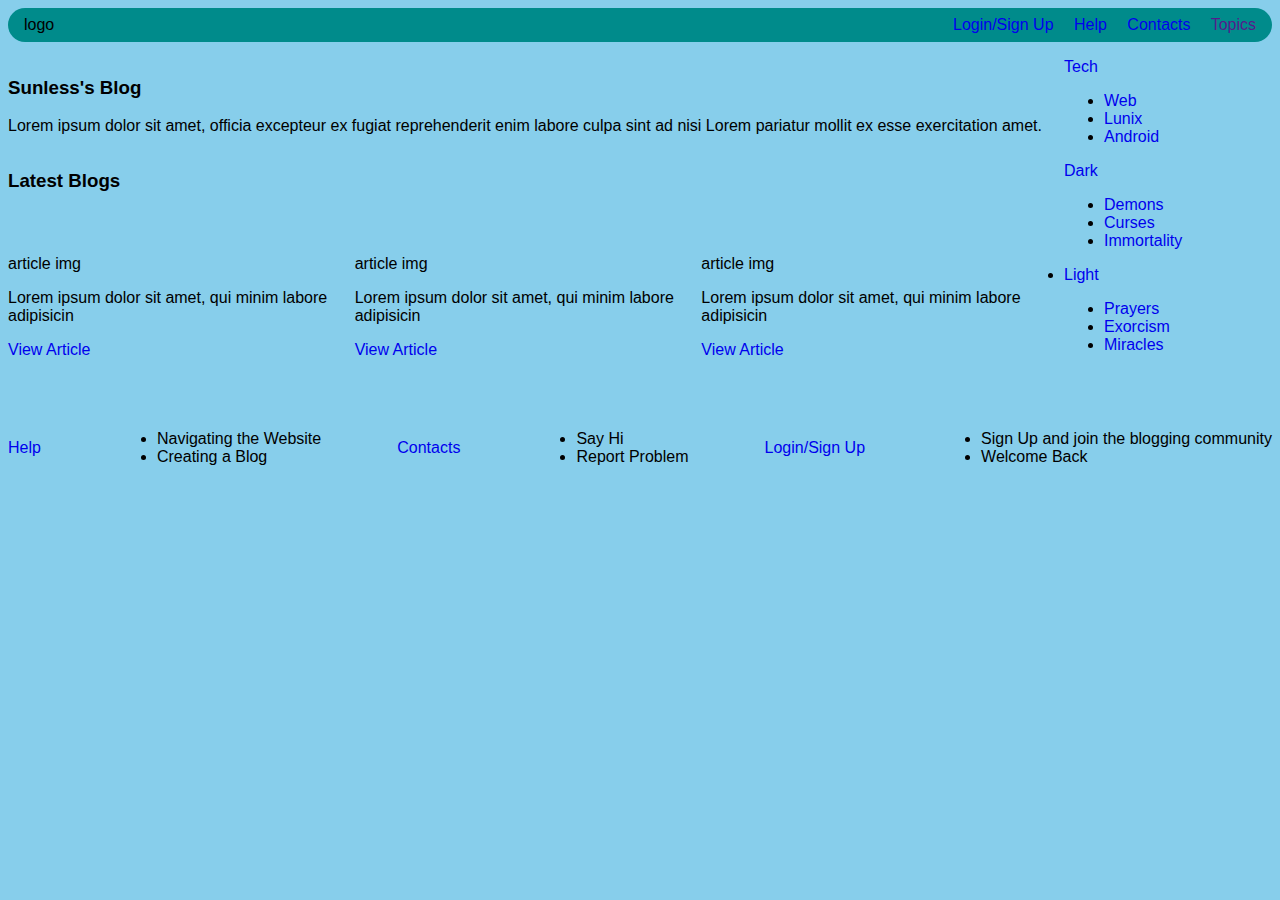
==== index.html @ a0927fba "positioning with css" ====
<!doctype html>
<html lang="en">
  <head>
    <title>Sunless</title>
    <meta charset="UTF-8" />
    <meta name="viewport" content="width=device-width, initial-scale=1" />
    <link href="style.css" rel="stylesheet" />
    <script async src="scripts.js"></script>
  </head>

  <body>
    <header>
      <div>logo</div>
      <nav>
        <a href="pages/essential/login/login.html">Login/Sign Up</a>
        <a href="pages/essential/basic/basic.html">Help</a>
        <a href="pages/essential/contacts/contacts.html">Contacts</a>
        <a href="">Topics</a>
      </nav>
    </header>

    <main>
      <section class="intro">
        <h3>Sunless's Blog</h3>
        <!-- large logo -->
        <div></div>
        <p>
        Lorem ipsum dolor sit amet, officia excepteur ex fugiat reprehenderit
        enim labore culpa sint ad nisi Lorem pariatur mollit ex esse
        exercitation amet.
        </p>
      </section>

      <section class="featured-blogs">
        <h3>Latest Blogs</h3>
        <article class="web">
          <div>article img</div>
          <p>Lorem ipsum dolor sit amet, qui minim labore adipisicin</p>
          <a href="pages/tech/web/web.html">View Article</a>
        </article>

        <article class="curses">
          <div>article img</div>
          <p>Lorem ipsum dolor sit amet, qui minim labore adipisicin</p>
          <a href="pages/dark/curses/curses.html">View Article</a>
        </article>

        <article class="miracles">
          <div>article img</div>
          <p>Lorem ipsum dolor sit amet, qui minim labore adipisicin</p>
          <a href="pages/light/miracles/miracles.html">View Article</a>
        </article>
      </section>
    </main>

    <!-- Table of Contents -->
    <aside>
      <a href="pages/tech/tech.html">Tech</a>
      <ul class="tech-menu">
        <li><a href="pages/tech/web/web.html">Web</a></li>
        <li><a href="pages/tech/lunix/lunix.html">Lunix</a></li>
        <li><a href="pages/tech/android/android.html">Android</a></li>
      </ul>
      <a href="pages/dark/dark.html">Dark</a></li>   
      <ul class="dark-menu">
        <li><a href="pages/tech/demons/demons.html">Demons</a></li>
        <li><a href="pages/tech/curses/curses.html">Curses</a></li>
        <li><a href="pages/tech/immortality/immortality.html">Immortality</a></li>
      </ul>
      <li><a href="pages/light/light.html">Light</a></li>
      <ul class="light-menu">
        <li><a href="pages/tech/prayers/prayers.html">Prayers</a></li>
        <li><a href="pages/tech/exorcism/exorcism.html">Exorcism</a></li>
        <li><a href="pages/tech/miracles/miracles.html">Miracles</a></li>
      </ul>
    </aside>

    <footer>
      <a href="pages/essential/basic/basic.html">Help</a>
      <ul class="help-menu">
        <li>Navigating the Website</li>
        <li>Creating a Blog</li>
      </ul>
      <a href="pages/essential/contacts/contacts.html">Contacts</a>
      <ul class="contacts-menu">
        <li>Say Hi</li>
        <li>Report Problem</li>
      </ul>
      <a href="pages/essential/login/login.html">Login/Sign Up</a>
      <ul class="login-menu">
        <li>Sign Up and join the blogging community</li>
        <li>Welcome Back</li>
      </ul>
    </footer>
  </body>
</html>
---- style.css ----
:root {
  --bg-color: skyblue;
  --sec-bg-color: darkcyan;
}

* {
  box-sizing: border-box;
  font-family: Arial, Helvetica, sans-serif;
  text-decoration: none;
}

/* body */
body {
  background-color: var(--bg-color);
  display: grid;
  grid-template-columns: 5fr 1fr;
  grid-template-rows: 0.5fr 5fr 0.5fr;
  gap: 1rem;
}

/* header */
header {
  background-color: var(--sec-bg-color);
  grid-area: 1 / 1 / 1 / -1;
  display: flex;
  align-items: center;
  justify-content: space-between;
  border-radius: 20px;
}

header div {
  margin-left: 1rem;
}

nav a {
  margin-right: 1rem;
}

/* main */
main {
  grid-area: 2 / 1 / 2 / 2;
}

.featured-blogs {
  display: grid;
  grid-template-columns: 1fr 1fr 1fr;
  grid-template-rows: 1fr 1fr;
}

.featured-blogs h3 {
  grid-area: 1 / 1 / 1 / -1;
}

.featured-blogs .web {
  grid-area: 2 / 1 / 2 / 2;
}

.featured-blogs .curses {
  grid-area: 2 / 2 / 2 / 3;
}

.featured-blogs .miracles {
  grid-area: 2 / 3 / 2 / -1;
}
/* aside */
aside {
  grid-area: 2 / 2 / 2 / -1;
}

/* footer */
footer {
  grid-area: 3 / 1 / 3 / -1;
  bottom: 0;
  left: 0;
  display: flex;
  align-items: center;
  justify-content: space-between;
}
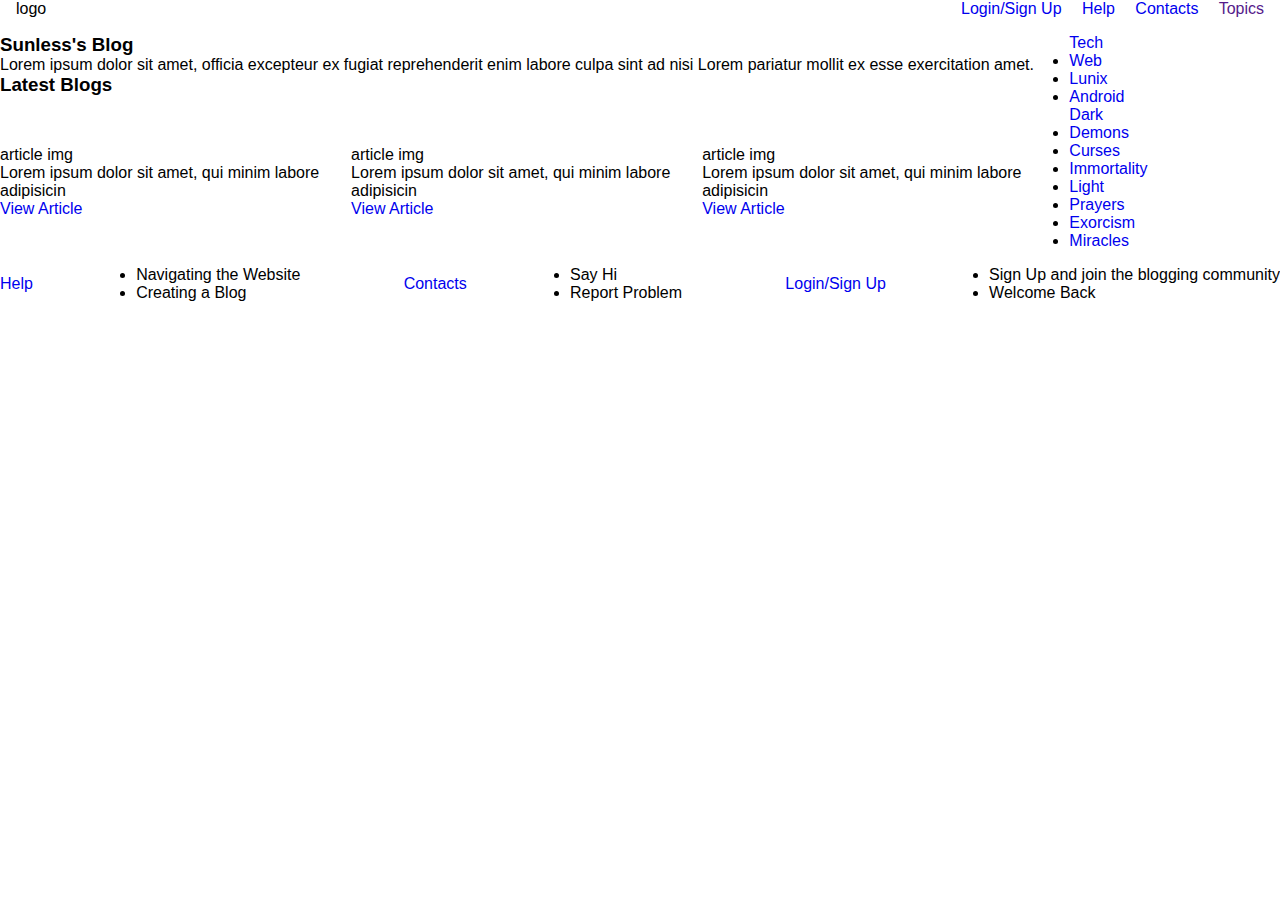
==== commit 32879643: "better organization with less folders" ====
--- a/index.html
+++ b/index.html
@@ -4,8 +4,8 @@
     <title>Sunless</title>
     <meta charset="UTF-8" />
     <meta name="viewport" content="width=device-width, initial-scale=1" />
-    <link href="style.css" rel="stylesheet" />
-    <script async src="scripts.js"></script>
+    <link href="styles/index.css" rel="stylesheet" />
+    <script async src="scripts/index.js"></script>
   </head>
 
   <body>
--- a/styles/index.css
+++ b/styles/index.css
@@ -0,0 +1,80 @@
+/*
+:root {
+  --bg-color: gray;
+  --sec-bg-color: darkgray;
+}
+*/
+
+* {
+  margin: 0;
+  padding: 0;
+  box-sizing: border-box;
+  font-family: Arial, Helvetica, sans-serif;
+  text-decoration: none;
+}
+
+/* body */
+body {
+  display: grid;
+  grid-template-columns: 5fr 1fr;
+  grid-template-rows: 0.5fr 5fr 0.5fr;
+  gap: 1rem;
+}
+
+/* header */
+header {
+  grid-area: 1 / 1 / 1 / -1;
+  display: flex;
+  align-items: center;
+  justify-content: space-between;
+  border-radius: 20px;
+}
+
+header div {
+  margin-left: 1rem;
+}
+
+nav a {
+  margin-right: 1rem;
+}
+
+/* main */
+main {
+  grid-area: 2 / 1 / 2 / 2;
+}
+
+.featured-blogs {
+  display: grid;
+  grid-template-columns: 1fr 1fr 1fr;
+  grid-template-rows: 1fr 1fr;
+}
+
+.featured-blogs h3 {
+  grid-area: 1 / 1 / 1 / -1;
+}
+
+.featured-blogs .web {
+  grid-area: 2 / 1 / 2 / 2;
+}
+
+.featured-blogs .curses {
+  grid-area: 2 / 2 / 2 / 3;
+}
+
+.featured-blogs .miracles {
+  grid-area: 2 / 3 / 2 / -1;
+}
+/* aside */
+aside {
+  grid-area: 2 / 2 / 2 / -1;
+}
+
+/* footer */
+footer {
+  grid-area: 3 / 1 / 3 / -1;
+  bottom: 0;
+  left: 0;
+  display: flex;
+  align-items: center;
+  justify-content: space-between;
+}
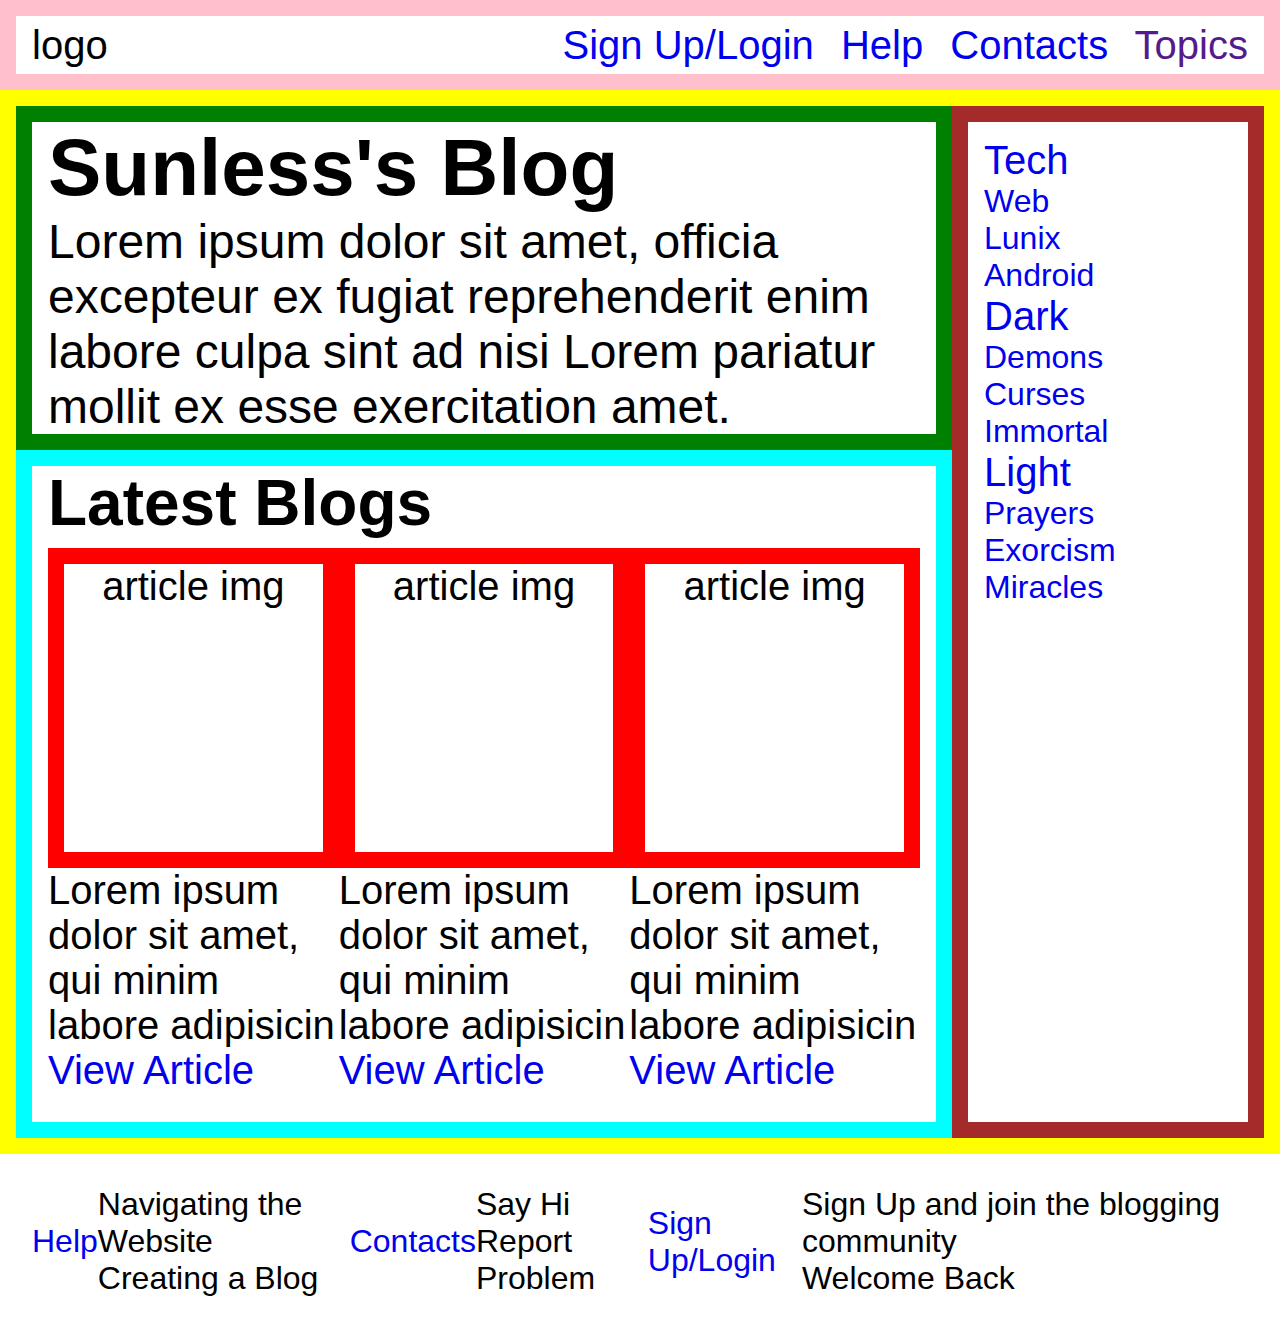
==== commit 80d5fb4d: "polished the grid layout of index, looks good if i do say so myself" ====
--- a/index.html
+++ b/index.html
@@ -12,7 +12,7 @@
     <header>
       <div>logo</div>
       <nav>
-        <a href="pages/essential/login/login.html">Login/Sign Up</a>
+        <a href="pages/essential/login/login.html">Sign Up/Login</a>
         <a href="pages/essential/basic/basic.html">Help</a>
         <a href="pages/essential/contacts/contacts.html">Contacts</a>
         <a href="">Topics</a>
@@ -22,8 +22,6 @@
     <main>
       <section class="intro">
         <h3>Sunless's Blog</h3>
-        <!-- large logo -->
-        <div></div>
         <p>
         Lorem ipsum dolor sit amet, officia excepteur ex fugiat reprehenderit
         enim labore culpa sint ad nisi Lorem pariatur mollit ex esse
@@ -51,29 +49,29 @@
           <a href="pages/light/miracles/miracles.html">View Article</a>
         </article>
       </section>
+
+      <!-- Table of Contents -->
+      <aside>
+        <a href="pages/tech/tech.html">Tech</a>
+        <ul class="tech-menu">
+          <li><a href="pages/tech/web/web.html">Web</a></li>
+          <li><a href="pages/tech/lunix/lunix.html">Lunix</a></li>
+          <li><a href="pages/tech/android/android.html">Android</a></li>
+        </ul>
+        <a href="pages/dark/dark.html">Dark</a></li>   
+        <ul class="dark-menu">
+          <li><a href="pages/tech/demons/demons.html">Demons</a></li>
+          <li><a href="pages/tech/curses/curses.html">Curses</a></li>
+          <li><a href="pages/tech/immortality/immortality.html">Immortal</a></li>
+        </ul>
+        <a href="pages/light/light.html">Light</a>
+        <ul class="light-menu">
+          <li><a href="pages/tech/prayers/prayers.html">Prayers</a></li>
+          <li><a href="pages/tech/exorcism/exorcism.html">Exorcism</a></li>
+          <li><a href="pages/tech/miracles/miracles.html">Miracles</a></li>
+        </ul>
+      </aside>
     </main>
-
-    <!-- Table of Contents -->
-    <aside>
-      <a href="pages/tech/tech.html">Tech</a>
-      <ul class="tech-menu">
-        <li><a href="pages/tech/web/web.html">Web</a></li>
-        <li><a href="pages/tech/lunix/lunix.html">Lunix</a></li>
-        <li><a href="pages/tech/android/android.html">Android</a></li>
-      </ul>
-      <a href="pages/dark/dark.html">Dark</a></li>   
-      <ul class="dark-menu">
-        <li><a href="pages/tech/demons/demons.html">Demons</a></li>
-        <li><a href="pages/tech/curses/curses.html">Curses</a></li>
-        <li><a href="pages/tech/immortality/immortality.html">Immortality</a></li>
-      </ul>
-      <li><a href="pages/light/light.html">Light</a></li>
-      <ul class="light-menu">
-        <li><a href="pages/tech/prayers/prayers.html">Prayers</a></li>
-        <li><a href="pages/tech/exorcism/exorcism.html">Exorcism</a></li>
-        <li><a href="pages/tech/miracles/miracles.html">Miracles</a></li>
-      </ul>
-    </aside>
 
     <footer>
       <a href="pages/essential/basic/basic.html">Help</a>
@@ -86,7 +84,7 @@
         <li>Say Hi</li>
         <li>Report Problem</li>
       </ul>
-      <a href="pages/essential/login/login.html">Login/Sign Up</a>
+      <a href="pages/essential/login/login.html">Sign Up/Login</a>
       <ul class="login-menu">
         <li>Sign Up and join the blogging community</li>
         <li>Welcome Back</li>
--- a/styles/index.css
+++ b/styles/index.css
@@ -8,30 +8,23 @@
 * {
   margin: 0;
   padding: 0;
+  text-decoration: none;
+  list-style: none;
   box-sizing: border-box;
-  font-family: Arial, Helvetica, sans-serif;
-  text-decoration: none;
-}
-
-/* body */
-body {
-  display: grid;
-  grid-template-columns: 5fr 1fr;
-  grid-template-rows: 0.5fr 5fr 0.5fr;
-  gap: 1rem;
+  font-family: Helvetica, Arial, sans-serif;
 }
 
 /* header */
 header {
-  grid-area: 1 / 1 / 1 / -1;
+  height: 10vh;
   display: flex;
   align-items: center;
   justify-content: space-between;
-  border-radius: 20px;
-}
-
-header div {
-  margin-left: 1rem;
+  font-size: 2.5rem;
+  border: 1rem solid pink;
+  div {
+    margin-left: 1rem;
+  }
 }
 
 nav a {
@@ -40,41 +33,80 @@
 
 /* main */
 main {
-  grid-area: 2 / 1 / 2 / 2;
+  display: grid;
+  grid-template-columns: 3fr 1fr;
+  grid-template-rows: 1fr 2fr;
+  border: 1rem solid yellow;
+}
+/* intro */
+.intro {
+  border: 1rem solid green;
+  width: 100%;
+  padding: 0 1rem;
+
+  h3 {
+    font-size: 5rem;
+  }
+
+  p {
+    font-size: 3rem;
+    clear: left;
+  }
 }
 
+/* blogs */
 .featured-blogs {
+  order: 2;
+  padding: 0 1rem;
   display: grid;
   grid-template-columns: 1fr 1fr 1fr;
-  grid-template-rows: 1fr 1fr;
+  grid-template-rows: 1fr 7fr;
+  border: 1rem solid cyan;
+
+  div {
+    height: 20rem;
+    text-align: center;
+    border: 1rem solid red;
+  }
+
+  h3 {
+    font-size: 4rem;
+    grid-area: 1 / 1 / 1 / -1;
+  }
+  .web {
+    grid-area: 2 / 1 / 2 / 2;
+    font-size: 2.5rem;
+  }
+  .curses {
+    grid-area: 2 / 2 / 2 / 3;
+    font-size: 2.5rem;
+  }
+  .miracles {
+    grid-area: 2 / 3 / 2 / -1;
+    font-size: 2.5rem;
+  }
 }
 
-.featured-blogs h3 {
-  grid-area: 1 / 1 / 1 / -1;
-}
-
-.featured-blogs .web {
-  grid-area: 2 / 1 / 2 / 2;
-}
-
-.featured-blogs .curses {
-  grid-area: 2 / 2 / 2 / 3;
-}
-
-.featured-blogs .miracles {
-  grid-area: 2 / 3 / 2 / -1;
-}
 /* aside */
 aside {
-  grid-area: 2 / 2 / 2 / -1;
+  order: 1;
+  grid-area: 1 / 2 / -1 / -1;
+  font-size: 2.5rem;
+  border: 1rem solid brown;
+  width: 100%;
+  padding: 1rem;
+
+  li {
+    font-size: 2rem;
+  }
 }
 
 /* footer */
 footer {
-  grid-area: 3 / 1 / 3 / -1;
-  bottom: 0;
-  left: 0;
   display: flex;
   align-items: center;
   justify-content: space-between;
+  font-size: 2rem;
+  padding: 1rem;
+  border: 1rem solid white;
 }
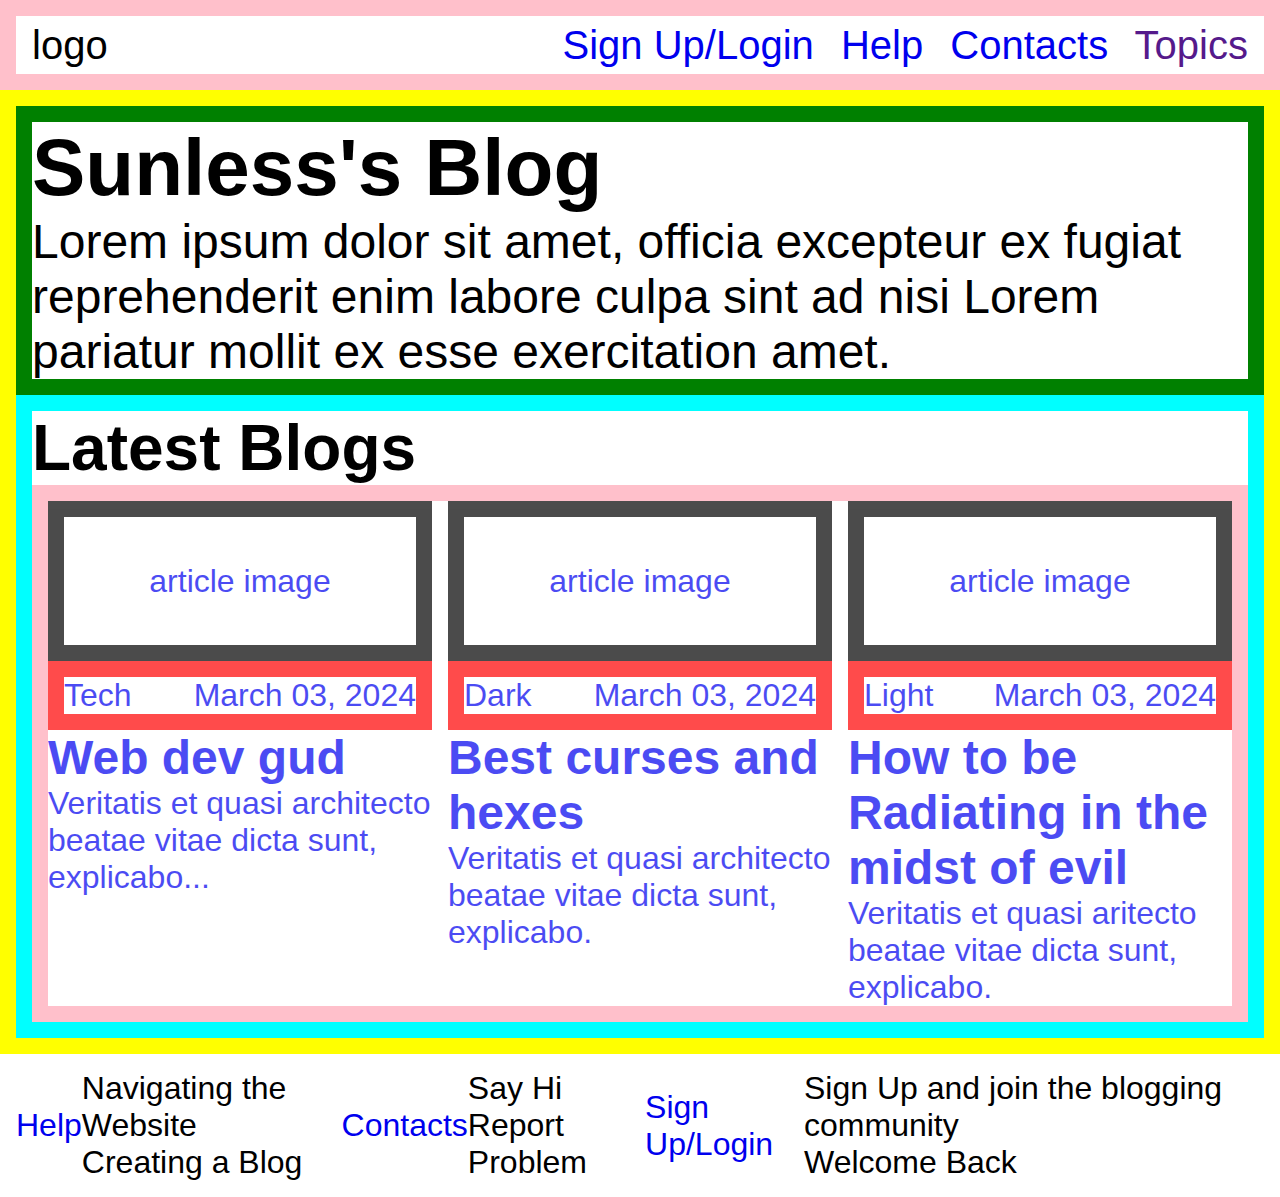
==== commit 50aa47b3: "improved html semantics and added more comments" ====
--- a/index.html
+++ b/index.html
@@ -4,11 +4,17 @@
     <title>Sunless</title>
     <meta charset="UTF-8" />
     <meta name="viewport" content="width=device-width, initial-scale=1" />
-    <link href="styles/index.css" rel="stylesheet" />
+
+    <!-- styles -->
+    <link href="styles/style.css" rel="stylesheet" />
+
+    <!-- scripts -->
     <script async src="scripts/index.js"></script>
   </head>
 
   <body>
+
+    <!-- Navbar -->
     <header>
       <div>logo</div>
       <nav>
@@ -20,52 +26,132 @@
     </header>
 
     <main>
+
+      <!-- introduction to the website -->
       <section class="intro">
-        <h3>Sunless's Blog</h3>
+        <h2>Sunless's Blog</h2>
         <p>
-        Lorem ipsum dolor sit amet, officia excepteur ex fugiat reprehenderit
-        enim labore culpa sint ad nisi Lorem pariatur mollit ex esse
-        exercitation amet.
+          Lorem ipsum dolor sit amet, officia excepteur ex fugiat reprehenderit
+          enim labore culpa sint ad nisi Lorem pariatur mollit ex esse
+          exercitation amet.
         </p>
       </section>
 
+      <!-- featured blogs section -->
       <section class="featured-blogs">
-        <h3>Latest Blogs</h3>
-        <article class="web">
-          <div>article img</div>
-          <p>Lorem ipsum dolor sit amet, qui minim labore adipisicin</p>
-          <a href="pages/tech/web/web.html">View Article</a>
-        </article>
+        <h2>Latest Blogs</h2>
 
-        <article class="curses">
-          <div>article img</div>
-          <p>Lorem ipsum dolor sit amet, qui minim labore adipisicin</p>
-          <a href="pages/dark/curses/curses.html">View Article</a>
-        </article>
+          <!-- blogs container -->
+          <ul class="blog-container">
 
-        <article class="miracles">
-          <div>article img</div>
-          <p>Lorem ipsum dolor sit amet, qui minim labore adipisicin</p>
-          <a href="pages/light/miracles/miracles.html">View Article</a>
-        </article>
+            <!-- blog -->
+            <li>
+              <a href="pages/tech/web/web.html">
+
+                <!-- blog img -->
+                <figure>
+                  <div class="img">article image</div>
+                </figure>
+
+                <article>
+
+                  <!-- blog meta -->
+                  <div>
+                    <p>Tech</p>
+                    <time datetime="2024-03-03">March 03, 2024</time>
+                  </div>
+
+                  <!-- blog content -->
+                  <h3>Web dev gud</h3>
+                  <p class="blog-content">
+                    Veritatis et quasi architecto beatae vitae dicta sunt, explicabo...
+                  </p>
+
+                </article>
+
+              </a>
+            </li>
+
+            <!-- blog -->
+            <li>
+              <a href="pages/dark/curses/curses.html">
+
+                <!-- blog img-->
+                <figure>
+                  <div class="img">article image</div>
+                </figure>
+
+                <article>
+
+                  <!-- blog meta-->
+                  <div>
+                    <p>Dark</p>
+                    <time datetime="2024-03-03">March 03, 2024</time>
+                  </div>
+
+                  <!-- blog content-->
+                  <h3>Best curses and hexes</h3>
+                  <p class="blog-content">
+                    Veritatis et quasi architecto beatae vitae dicta sunt, explicabo.
+                  </p>
+
+                </article>
+
+              </a>
+            </li>
+
+            <!-- blog -->
+            <li>
+              <a href="pages/light/miracles/miracles.html">
+
+                <!-- blog img-->
+                <figure>
+                  <div class="img">article image</div>
+                </figure>
+
+                <article>
+
+                  <!-- blog meta-->
+                  <div>
+                    <p>Light</p>
+                    <time datetime="2024-03-03">March 03, 2024</time>
+                  </div>
+
+                  <!-- blog content-->
+                  <h3>How to be Radiating in the midst of evil</h3>
+                  <p class="blog-content">
+                    Veritatis et quasi aritecto beatae vitae dicta sunt, explicabo.
+                  </p>
+
+                </article>
+
+              </a>
+            </li>
+            
+          </ul>
       </section>
 
       <!-- Table of Contents -->
       <aside>
-        <a href="pages/tech/tech.html">Tech</a>
-        <ul class="tech-menu">
+        <h1>Topics</h3>
+        <h3>Tech</h3>
+        <ul class="tech-topics">
           <li><a href="pages/tech/web/web.html">Web</a></li>
           <li><a href="pages/tech/lunix/lunix.html">Lunix</a></li>
           <li><a href="pages/tech/android/android.html">Android</a></li>
         </ul>
-        <a href="pages/dark/dark.html">Dark</a></li>   
-        <ul class="dark-menu">
+
+        <h3>Dark</h3>
+        <ul class="dark-topics">
           <li><a href="pages/tech/demons/demons.html">Demons</a></li>
           <li><a href="pages/tech/curses/curses.html">Curses</a></li>
-          <li><a href="pages/tech/immortality/immortality.html">Immortal</a></li>
+          <li>
+            <a href="pages/tech/immortality/immortality.html">Immortal</a>
+          </li>
         </ul>
-        <a href="pages/light/light.html">Light</a>
-        <ul class="light-menu">
+
+        <h3>Light</h3>
+        <ul class="light-topics">
           <li><a href="pages/tech/prayers/prayers.html">Prayers</a></li>
           <li><a href="pages/tech/exorcism/exorcism.html">Exorcism</a></li>
           <li><a href="pages/tech/miracles/miracles.html">Miracles</a></li>
--- a/styles/style.css
+++ b/styles/style.css
@@ -0,0 +1,147 @@
+/*======================*\
+    universal section
+\*======================*/
+:root {
+  --bg-color: blue;
+}
+
+* {
+  margin: 0;
+  padding: 0;
+  box-sizing: border-box;
+  list-style: none;
+  text-decoration: none;
+  font-family: Helvetica, Arial, sans-serif;
+}
+
+/*======================*\
+    header section
+\*======================*/
+header {
+  height: 10vh;
+  display: flex;
+  align-items: center;
+  justify-content: space-between;
+  font-size: 2.5rem;
+  border: 1rem solid pink;
+  div {
+    margin-left: 1rem;
+  }
+}
+
+nav {
+  a {
+    margin-right: 1rem;
+  }
+}
+
+/*======================*\
+    main section
+\*======================*/
+main {
+  display: grid;
+  border: 1rem solid yellow;
+}
+
+/*======================*\
+  introduction section
+\*======================*/
+.intro {
+  border: 1rem solid green;
+
+  h2 {
+    font-size: 5rem;
+  }
+
+  p {
+    font-size: 3rem;
+  }
+}
+
+/*======================*\
+  featured blogs section
+\*======================*/
+.featured-blogs {
+  border: 1rem solid cyan;
+  h2 {
+    font-size: 4rem;
+  }
+}
+
+.blog-container {
+  border: 1rem solid pink;
+  display: grid;
+  grid-template-columns: 1fr 1fr 1fr;
+  gap: 1rem;
+
+  /* whole blog article */
+  li {
+    opacity: 0.7;
+  }
+  li:hover {
+    opacity: 1;
+    transition: ease-in-out 0.5s;
+    transform: scale(1.02);
+  }
+
+  /* blog image */
+  .img {
+    border: 1rem solid black;
+    height: 10rem;
+    display: flex;
+    justify-content: center;
+    align-items: center;
+  }
+
+  /* blog meta */
+  div {
+    border: 1rem solid red;
+    display: flex;
+    justify-content: space-between;
+    align-items: center;
+    font-size: 2rem;
+  }
+
+  /* blog content */
+  h3 {
+    font-size: 3rem;
+  }
+  .blog-content {
+    font-size: 2rem;
+  }
+}
+
+/*======================*\
+       toc section
+\*======================*/
+aside {
+  display: none;
+  visibility: hidden;
+  border: 1rem solid brown;
+  font-size: 2rem;
+  /*
+   *display: flex;
+   *flex-direction: column;
+   *align-items: center;
+   *justify-content: flex-start;
+   */
+
+  h1 {
+    font-size: 4rem;
+  }
+
+  h3 {
+    font-size: 3rem;
+  }
+}
+
+/*======================*\
+      footer section
+\*======================*/
+footer {
+  display: flex;
+  align-items: center;
+  justify-content: space-between;
+  font-size: 2rem;
+  border: 1rem solid white;
+}
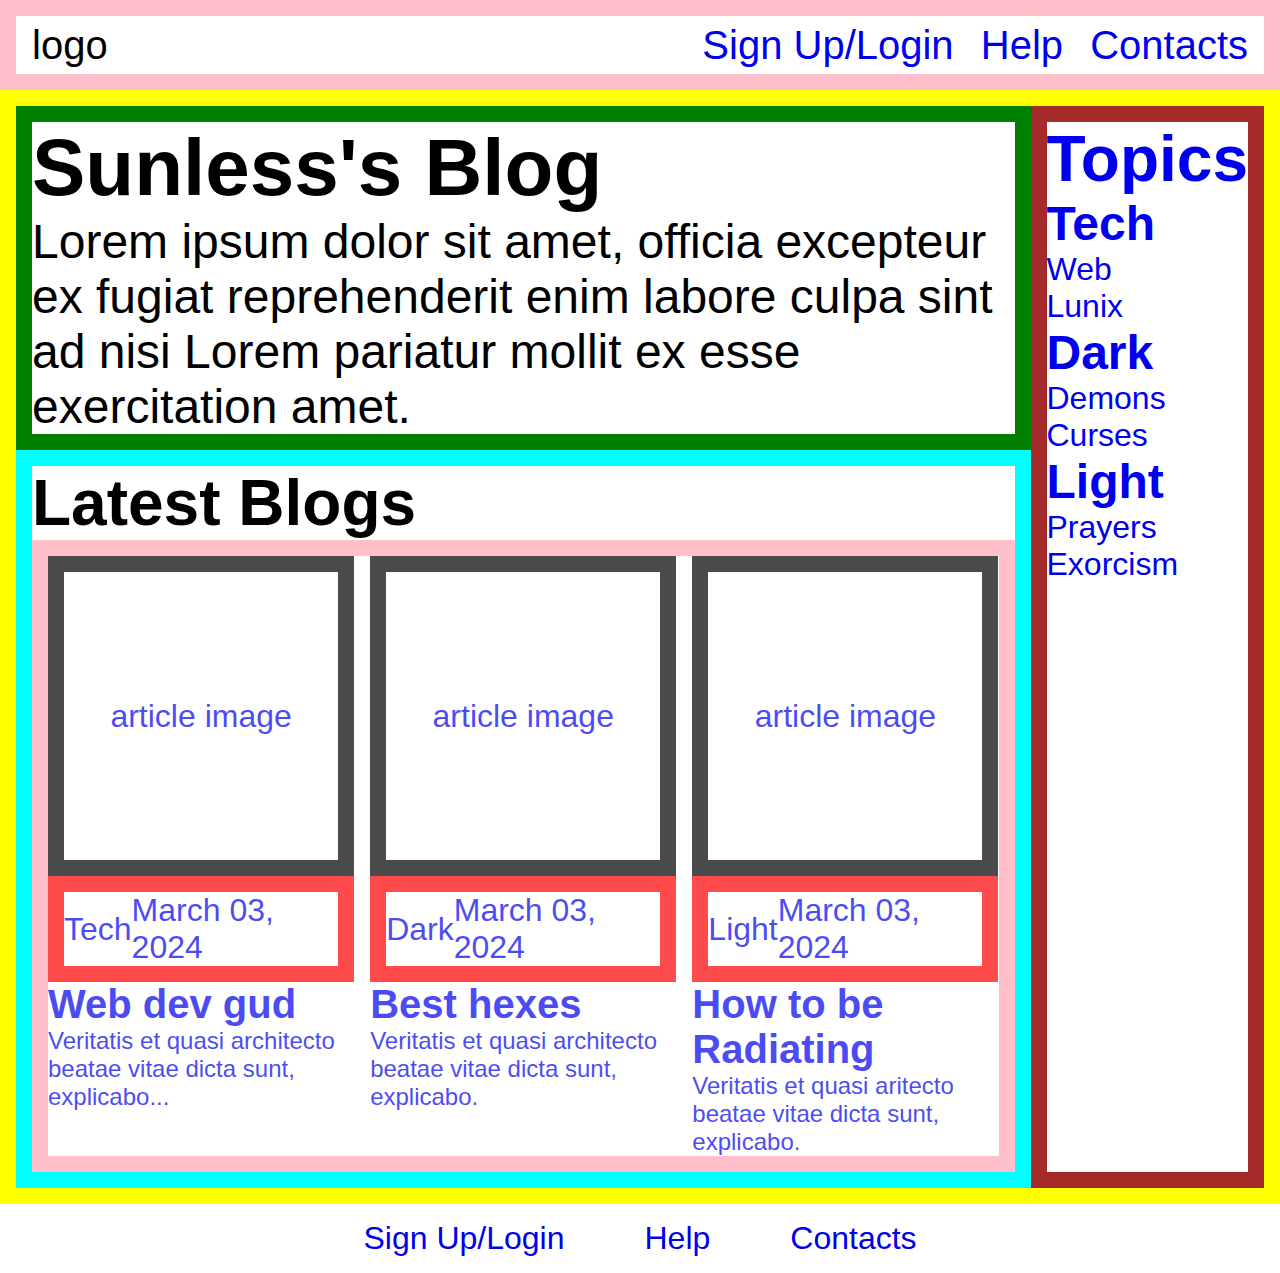
==== commit 22b7857e: "drop down option for topics" ====
--- a/index.html
+++ b/index.html
@@ -9,11 +9,10 @@
     <link href="styles/style.css" rel="stylesheet" />
 
     <!-- scripts -->
-    <script async src="scripts/index.js"></script>
+    <script async src="scripts/script.js"></script>
   </head>
 
   <body>
-
     <!-- Navbar -->
     <header>
       <div>logo</div>
@@ -21,15 +20,13 @@
         <a href="pages/essential/login/login.html">Sign Up/Login</a>
         <a href="pages/essential/basic/basic.html">Help</a>
         <a href="pages/essential/contacts/contacts.html">Contacts</a>
-        <a href="">Topics</a>
       </nav>
     </header>
 
     <main>
-
       <!-- introduction to the website -->
       <section class="intro">
-        <h2>Sunless's Blog</h2>
+        <h1>Sunless's Blog</h1>
         <p>
           Lorem ipsum dolor sit amet, officia excepteur ex fugiat reprehenderit
           enim labore culpa sint ad nisi Lorem pariatur mollit ex esse
@@ -39,142 +36,114 @@
 
       <!-- featured blogs section -->
       <section class="featured-blogs">
-        <h2>Latest Blogs</h2>
+        <h1>Latest Blogs</h1>
 
-          <!-- blogs container -->
-          <ul class="blog-container">
+        <!-- blogs container -->
+        <ul class="blog-container">
+          <!-- blog -->
+          <li>
+            <a href="pages/tech/web/web.html">
+              <!-- blog img -->
+              <figure>
+                <div class="img">article image</div>
+              </figure>
 
-            <!-- blog -->
-            <li>
-              <a href="pages/tech/web/web.html">
+              <article>
+                <!-- blog meta -->
+                <div>
+                  <p>Tech</p>
+                  <time datetime="2024-03-03">March 03, 2024</time>
+                </div>
 
-                <!-- blog img -->
-                <figure>
-                  <div class="img">article image</div>
-                </figure>
+                <!-- blog content -->
+                <h3>Web dev gud</h3>
+                <p class="blog-content">
+                  Veritatis et quasi architecto beatae vitae dicta sunt,
+                  explicabo...
+                </p>
+              </article>
+            </a>
+          </li>
 
-                <article>
+          <!-- blog -->
+          <li>
+            <a href="pages/dark/curses/curses.html">
+              <!-- blog img-->
+              <figure>
+                <div class="img">article image</div>
+              </figure>
 
-                  <!-- blog meta -->
-                  <div>
-                    <p>Tech</p>
-                    <time datetime="2024-03-03">March 03, 2024</time>
-                  </div>
+              <article>
+                <!-- blog meta-->
+                <div>
+                  <p>Dark</p>
+                  <time datetime="2024-03-03">March 03, 2024</time>
+                </div>
 
-                  <!-- blog content -->
-                  <h3>Web dev gud</h3>
-                  <p class="blog-content">
-                    Veritatis et quasi architecto beatae vitae dicta sunt, explicabo...
-                  </p>
+                <!-- blog content-->
+                <h3>Best hexes</h3>
+                <p class="blog-content">
+                  Veritatis et quasi architecto beatae vitae dicta sunt,
+                  explicabo.
+                </p>
+              </article>
+            </a>
+          </li>
 
-                </article>
+          <!-- blog -->
+          <li>
+            <a href="pages/light/miracles/miracles.html">
+              <!-- blog img-->
+              <figure>
+                <div class="img">article image</div>
+              </figure>
 
-              </a>
-            </li>
+              <article>
+                <!-- blog meta-->
+                <div>
+                  <p>Light</p>
+                  <time datetime="2024-03-03">March 03, 2024</time>
+                </div>
 
-            <!-- blog -->
-            <li>
-              <a href="pages/dark/curses/curses.html">
-
-                <!-- blog img-->
-                <figure>
-                  <div class="img">article image</div>
-                </figure>
-
-                <article>
-
-                  <!-- blog meta-->
-                  <div>
-                    <p>Dark</p>
-                    <time datetime="2024-03-03">March 03, 2024</time>
-                  </div>
-
-                  <!-- blog content-->
-                  <h3>Best curses and hexes</h3>
-                  <p class="blog-content">
-                    Veritatis et quasi architecto beatae vitae dicta sunt, explicabo.
-                  </p>
-
-                </article>
-
-              </a>
-            </li>
-
-            <!-- blog -->
-            <li>
-              <a href="pages/light/miracles/miracles.html">
-
-                <!-- blog img-->
-                <figure>
-                  <div class="img">article image</div>
-                </figure>
-
-                <article>
-
-                  <!-- blog meta-->
-                  <div>
-                    <p>Light</p>
-                    <time datetime="2024-03-03">March 03, 2024</time>
-                  </div>
-
-                  <!-- blog content-->
-                  <h3>How to be Radiating in the midst of evil</h3>
-                  <p class="blog-content">
-                    Veritatis et quasi aritecto beatae vitae dicta sunt, explicabo.
-                  </p>
-
-                </article>
-
-              </a>
-            </li>
-            
-          </ul>
+                <!-- blog content-->
+                <h3>How to be Radiating</h3>
+                <p class="blog-content">
+                  Veritatis et quasi aritecto beatae vitae dicta sunt,
+                  explicabo.
+                </p>
+              </article>
+            </a>
+          </li>
+        </ul>
       </section>
 
       <!-- Table of Contents -->
       <aside>
-        <h1>Topics</h3>
-        <h3>Tech</h3>
-        <ul class="tech-topics">
+        <a href="#"><h2 class="topics">Topics</h2></a>
+        <a href="#"><h2>Tech</h2></a>
+        <ol class="tech active">
           <li><a href="pages/tech/web/web.html">Web</a></li>
           <li><a href="pages/tech/lunix/lunix.html">Lunix</a></li>
-          <li><a href="pages/tech/android/android.html">Android</a></li>
-        </ul>
+        </ol>
 
-        <h3>Dark</h3>
-        <ul class="dark-topics">
+        <a href="#"><h2>Dark</h2></a>
+        <ol class="dark active">
           <li><a href="pages/tech/demons/demons.html">Demons</a></li>
           <li><a href="pages/tech/curses/curses.html">Curses</a></li>
-          <li>
-            <a href="pages/tech/immortality/immortality.html">Immortal</a>
-          </li>
-        </ul>
+        </ol>
 
-        <h3>Light</h3>
-        <ul class="light-topics">
+        <a href="#"><h2>Light</h2></a>
+        <ol class="light active">
           <li><a href="pages/tech/prayers/prayers.html">Prayers</a></li>
           <li><a href="pages/tech/exorcism/exorcism.html">Exorcism</a></li>
-          <li><a href="pages/tech/miracles/miracles.html">Miracles</a></li>
-        </ul>
+        </ol>
       </aside>
     </main>
 
     <footer>
+      <a href="pages/essential/login/login.html">Sign Up/Login</a>
       <a href="pages/essential/basic/basic.html">Help</a>
-      <ul class="help-menu">
-        <li>Navigating the Website</li>
-        <li>Creating a Blog</li>
-      </ul>
       <a href="pages/essential/contacts/contacts.html">Contacts</a>
-      <ul class="contacts-menu">
-        <li>Say Hi</li>
-        <li>Report Problem</li>
-      </ul>
-      <a href="pages/essential/login/login.html">Sign Up/Login</a>
-      <ul class="login-menu">
-        <li>Sign Up and join the blogging community</li>
-        <li>Welcome Back</li>
-      </ul>
     </footer>
   </body>
 </html>
--- a/styles/style.css
+++ b/styles/style.css
@@ -40,6 +40,7 @@
 \*======================*/
 main {
   display: grid;
+  grid-template-columns: 7fr 1fr;
   border: 1rem solid yellow;
 }
 
@@ -49,7 +50,7 @@
 .intro {
   border: 1rem solid green;
 
-  h2 {
+  h1 {
     font-size: 5rem;
   }
 
@@ -62,8 +63,9 @@
   featured blogs section
 \*======================*/
 .featured-blogs {
+  order: 3;
   border: 1rem solid cyan;
-  h2 {
+  h1 {
     font-size: 4rem;
   }
 }
@@ -87,7 +89,7 @@
   /* blog image */
   .img {
     border: 1rem solid black;
-    height: 10rem;
+    height: 20rem;
     display: flex;
     justify-content: center;
     align-items: center;
@@ -104,10 +106,10 @@
 
   /* blog content */
   h3 {
-    font-size: 3rem;
+    font-size: 2.5rem;
   }
   .blog-content {
-    font-size: 2rem;
+    font-size: 1.5rem;
   }
 }
 
@@ -115,23 +117,35 @@
        toc section
 \*======================*/
 aside {
-  display: none;
-  visibility: hidden;
+  grid-area: 1 / 2 / 3 / 2;
   border: 1rem solid brown;
   font-size: 2rem;
-  /*
-   *display: flex;
-   *flex-direction: column;
-   *align-items: center;
-   *justify-content: flex-start;
-   */
+  display: flex;
+  flex-direction: column;
+  align-items: flex-start;
+  justify-content: flex-start;
 
-  h1 {
+  /* "topics" */
+  .topics {
     font-size: 4rem;
   }
 
-  h3 {
+  /* "tech, dark ..." */
+  h2 {
     font-size: 3rem;
+  }
+
+  /* drop-down */
+  ol {
+    max-height: 0rem;
+    overflow: hidden;
+    visibility: hidden;
+  }
+
+  .active {
+    max-height: 5rem;
+    overflow: hidden;
+    visibility: visible;
   }
 }
 
@@ -141,7 +155,8 @@
 footer {
   display: flex;
   align-items: center;
-  justify-content: space-between;
+  justify-content: center;
+  gap: 5rem;
   font-size: 2rem;
   border: 1rem solid white;
 }
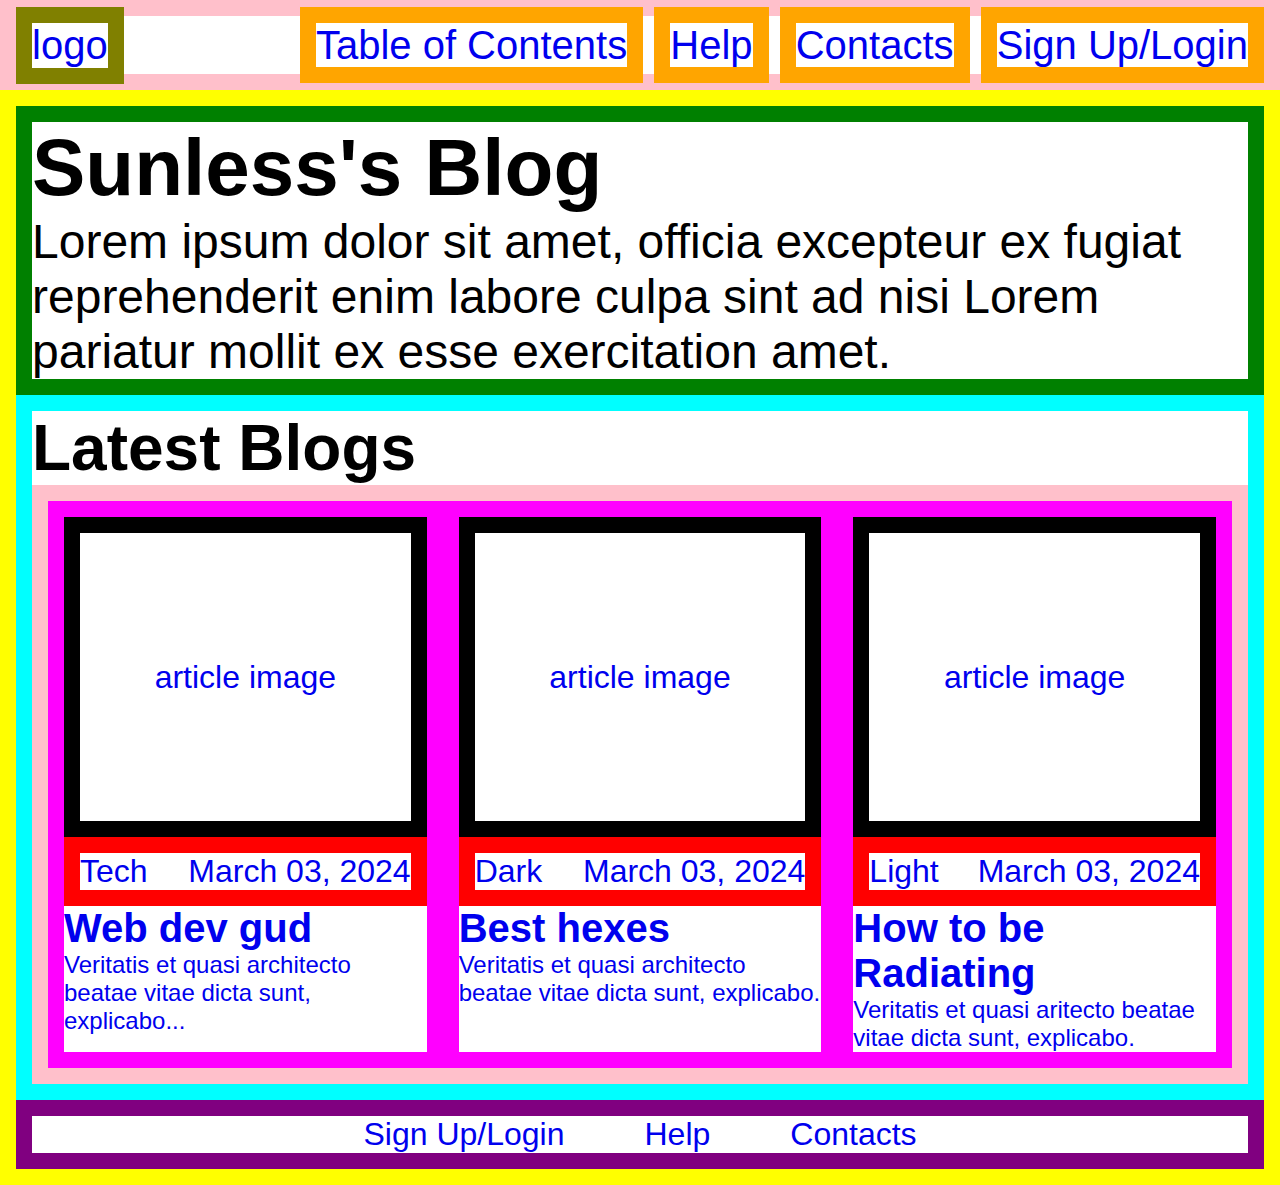
==== commit ce90db12: "moved toc from aside to the navbar" ====
--- a/index.html
+++ b/index.html
@@ -15,11 +15,19 @@
   <body>
     <!-- Navbar -->
     <header>
-      <div>logo</div>
+      <a href="./index.html">
+        <div>logo</div>
+      </a>
       <nav>
-        <a href="pages/essential/login/login.html">Sign Up/Login</a>
-        <a href="pages/essential/basic/basic.html">Help</a>
-        <a href="pages/essential/contacts/contacts.html">Contacts</a>
+        <a href="#">Table of Contents</a>
+        <ul class="toc">
+          <li><a href="pages/Tech.html">Tech</a></li>
+          <li><a href="pages/Light.html">Light</a></li>
+          <li><a href="pages/Dark.html">Dark</a></li>
+        </ul>
+        <a href="pages/basic.html">Help</a>
+        <a href="pages/contacts.html">Contacts</a>
+        <a href="pages/login.html">Sign Up/Login</a>
       </nav>
     </header>
 
@@ -117,29 +125,7 @@
         </ul>
       </section>
 
-      <!-- Table of Contents -->
-      <aside>
-        <a href="#"><h2 class="topics">Topics</h2></a>
-        <a href="#"><h2>Tech</h2></a>
-        <ol class="tech active">
-          <li><a href="pages/tech/web/web.html">Web</a></li>
-          <li><a href="pages/tech/lunix/lunix.html">Lunix</a></li>
-        </ol>
-
-        <a href="#"><h2>Dark</h2></a>
-        <ol class="dark active">
-          <li><a href="pages/tech/demons/demons.html">Demons</a></li>
-          <li><a href="pages/tech/curses/curses.html">Curses</a></li>
-        </ol>
-
-        <a href="#"><h2>Light</h2></a>
-        <ol class="light active">
-          <li><a href="pages/tech/prayers/prayers.html">Prayers</a></li>
-          <li><a href="pages/tech/exorcism/exorcism.html">Exorcism</a></li>
-        </ol>
-      </aside>
-    </main>
-
+    <!-- footer -->
     <footer>
       <a href="pages/essential/login/login.html">Sign Up/Login</a>
       <a href="pages/essential/basic/basic.html">Help</a>
--- a/styles/style.css
+++ b/styles/style.css
@@ -25,13 +25,25 @@
   font-size: 2.5rem;
   border: 1rem solid pink;
   div {
-    margin-left: 1rem;
+    border: 1rem solid olive;
   }
 }
 
 nav {
   a {
-    margin-right: 1rem;
+    border: 1rem solid orange;
+  }
+
+  /* table of contents */
+  .toc {
+    display: none;
+  }
+  .show {
+    border: 1rem solid crimson;
+    position: absolute;
+    display: flex;
+    flex-direction: column;
+    visibility: visible;
   }
 }
 
@@ -39,8 +51,8 @@
     main section
 \*======================*/
 main {
-  display: grid;
-  grid-template-columns: 7fr 1fr;
+  display: flex;
+  flex-direction: column;
   border: 1rem solid yellow;
 }
 
@@ -63,7 +75,6 @@
   featured blogs section
 \*======================*/
 .featured-blogs {
-  order: 3;
   border: 1rem solid cyan;
   h1 {
     font-size: 4rem;
@@ -74,16 +85,10 @@
   border: 1rem solid pink;
   display: grid;
   grid-template-columns: 1fr 1fr 1fr;
-  gap: 1rem;
 
   /* whole blog article */
   li {
-    opacity: 0.7;
-  }
-  li:hover {
-    opacity: 1;
-    transition: ease-in-out 0.5s;
-    transform: scale(1.02);
+    border: 1rem solid magenta;
   }
 
   /* blog image */
@@ -112,43 +117,6 @@
     font-size: 1.5rem;
   }
 }
-
-/*======================*\
-       toc section
-\*======================*/
-aside {
-  grid-area: 1 / 2 / 3 / 2;
-  border: 1rem solid brown;
-  font-size: 2rem;
-  display: flex;
-  flex-direction: column;
-  align-items: flex-start;
-  justify-content: flex-start;
-
-  /* "topics" */
-  .topics {
-    font-size: 4rem;
-  }
-
-  /* "tech, dark ..." */
-  h2 {
-    font-size: 3rem;
-  }
-
-  /* drop-down */
-  ol {
-    max-height: 0rem;
-    overflow: hidden;
-    visibility: hidden;
-  }
-
-  .active {
-    max-height: 5rem;
-    overflow: hidden;
-    visibility: visible;
-  }
-}
-
 /*======================*\
       footer section
 \*======================*/
@@ -158,5 +126,5 @@
   justify-content: center;
   gap: 5rem;
   font-size: 2rem;
-  border: 1rem solid white;
+  border: 1rem solid purple;
 }
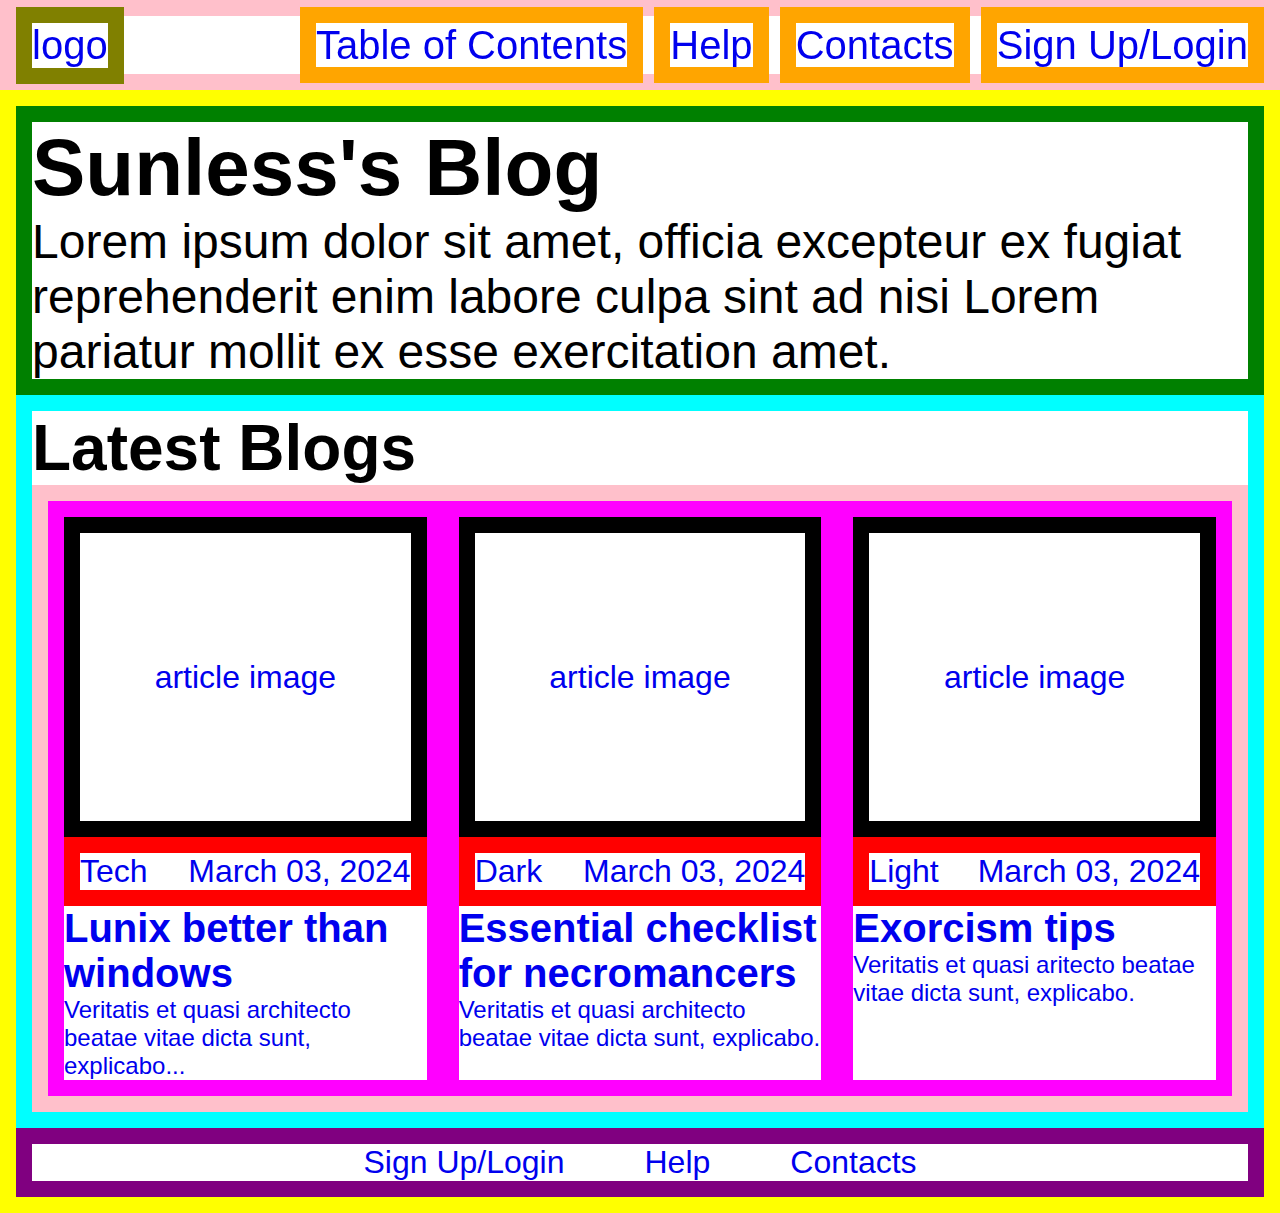
==== commit d852c74b: "positioned navbar to fixed" ====
--- a/index.html
+++ b/index.html
@@ -13,21 +13,29 @@
   </head>
 
   <body>
-    <!-- Navbar -->
+    <!-- navbar -->
     <header>
-      <a href="./index.html">
-        <div>logo</div>
-      </a>
       <nav>
-        <a href="#">Table of Contents</a>
-        <ul class="toc">
-          <li><a href="pages/Tech.html">Tech</a></li>
-          <li><a href="pages/Light.html">Light</a></li>
-          <li><a href="pages/Dark.html">Dark</a></li>
-        </ul>
-        <a href="pages/basic.html">Help</a>
-        <a href="pages/contacts.html">Contacts</a>
-        <a href="pages/login.html">Sign Up/Login</a>
+        <!-- home logo -->
+        <a href="#">
+          <div class="logo">logo</div>
+        </a>
+
+        <!-- other nav items -->
+        <div class="nav-items">
+          <a href="#">Table of Contents</a>
+          <ul class="toc">
+            <li><a href="#">Home</a></li>
+            <li><a href="pages/Tech.html">Tech</a></li>
+            <li><a href="pages/Light.html">Light</a></li>
+            <li><a href="pages/Dark.html">Dark</a></li>
+          </ul>
+
+          <a href="#">Help</a>
+          <a href="#">Contacts</a>
+          <a href="#">Sign Up/Login</a>
+        </div>
+
       </nav>
     </header>
 
@@ -50,7 +58,7 @@
         <ul class="blog-container">
           <!-- blog -->
           <li>
-            <a href="pages/tech/web/web.html">
+            <a href="pages/tech/lunix.html">
               <!-- blog img -->
               <figure>
                 <div class="img">article image</div>
@@ -64,7 +72,7 @@
                 </div>
 
                 <!-- blog content -->
-                <h3>Web dev gud</h3>
+                <h3>Lunix better than windows</h3>
                 <p class="blog-content">
                   Veritatis et quasi architecto beatae vitae dicta sunt,
                   explicabo...
@@ -89,7 +97,7 @@
                 </div>
 
                 <!-- blog content-->
-                <h3>Best hexes</h3>
+                <h3>Essential checklist for necromancers</h3>
                 <p class="blog-content">
                   Veritatis et quasi architecto beatae vitae dicta sunt,
                   explicabo.
@@ -114,7 +122,7 @@
                 </div>
 
                 <!-- blog content-->
-                <h3>How to be Radiating</h3>
+                <h3>Exorcism tips</h3>
                 <p class="blog-content">
                   Veritatis et quasi aritecto beatae vitae dicta sunt,
                   explicabo.
--- a/styles/style.css
+++ b/styles/style.css
@@ -17,33 +17,40 @@
 /*======================*\
     header section
 \*======================*/
-header {
+nav {
+  position: fixed;
+  width: 100%;
+  top: 0;
+  left: 0;
   height: 10vh;
   display: flex;
   align-items: center;
   justify-content: space-between;
   font-size: 2.5rem;
   border: 1rem solid pink;
-  div {
+
+  .logo {
     border: 1rem solid olive;
   }
-}
 
-nav {
-  a {
-    border: 1rem solid orange;
-  }
+  .nav-items {
+    a {
+      border: 1rem solid orange;
+    }
 
-  /* table of contents */
-  .toc {
-    display: none;
-  }
-  .show {
-    border: 1rem solid crimson;
-    position: absolute;
-    display: flex;
-    flex-direction: column;
-    visibility: visible;
+    /* table of contents toggle (script.js toggles the class) */
+    .toc {
+      display: none;
+    }
+    .show {
+      border: 1rem solid crimson;
+      position: absolute;
+      height: 20rem;
+      display: flex;
+      flex-direction: column;
+      justify-content: space-between;
+      visibility: visible;
+    }
   }
 }
 
@@ -51,6 +58,7 @@
     main section
 \*======================*/
 main {
+  margin-top: 10vh;
   display: flex;
   flex-direction: column;
   border: 1rem solid yellow;
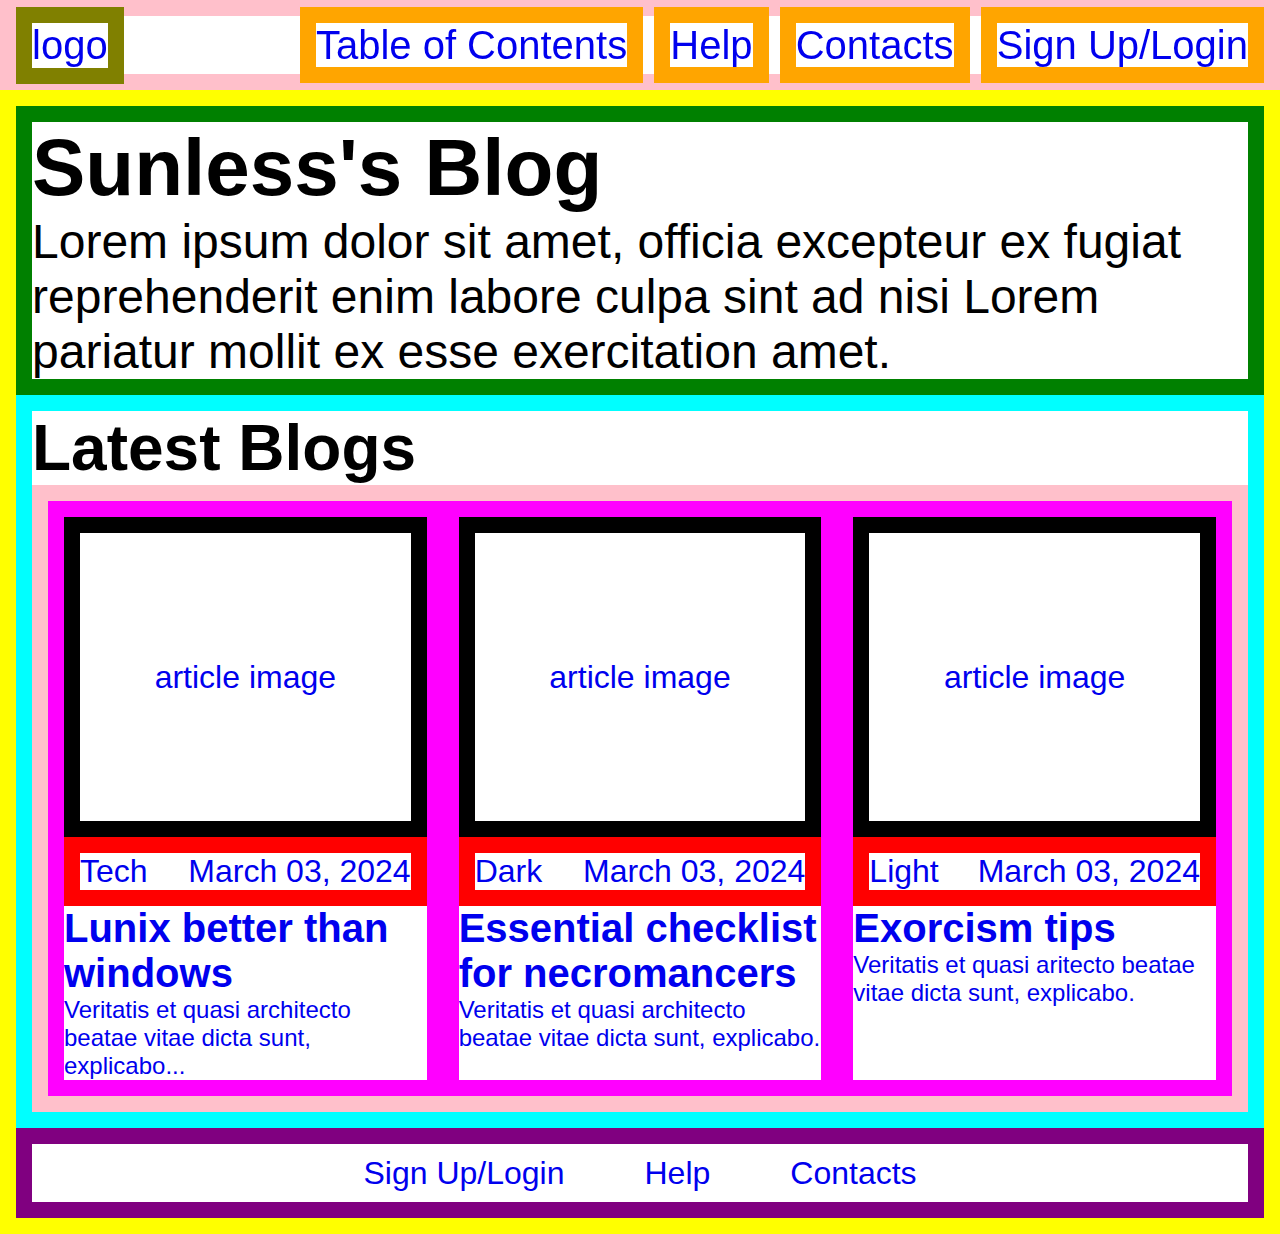
==== commit 60c1971e: "added dummy blogs and specific stylesheets for them" ====
--- a/index.html
+++ b/index.html
@@ -83,7 +83,7 @@
 
           <!-- blog -->
           <li>
-            <a href="pages/dark/curses/curses.html">
+            <a href="pages/dark/necromancers.html">
               <!-- blog img-->
               <figure>
                 <div class="img">article image</div>
@@ -108,7 +108,7 @@
 
           <!-- blog -->
           <li>
-            <a href="pages/light/miracles/miracles.html">
+            <a href="pages/light/exorcism.html">
               <!-- blog img-->
               <figure>
                 <div class="img">article image</div>
@@ -135,9 +135,9 @@
 
     <!-- footer -->
     <footer>
-      <a href="pages/essential/login/login.html">Sign Up/Login</a>
-      <a href="pages/essential/basic/basic.html">Help</a>
-      <a href="pages/essential/contacts/contacts.html">Contacts</a>
+      <a href="#">Sign Up/Login</a>
+      <a href="#">Help</a>
+      <a href="#">Contacts</a>
     </footer>
   </body>
 </html>
--- a/styles/style.css
+++ b/styles/style.css
@@ -129,6 +129,7 @@
       footer section
 \*======================*/
 footer {
+  height: 10vh;
   display: flex;
   align-items: center;
   justify-content: center;
